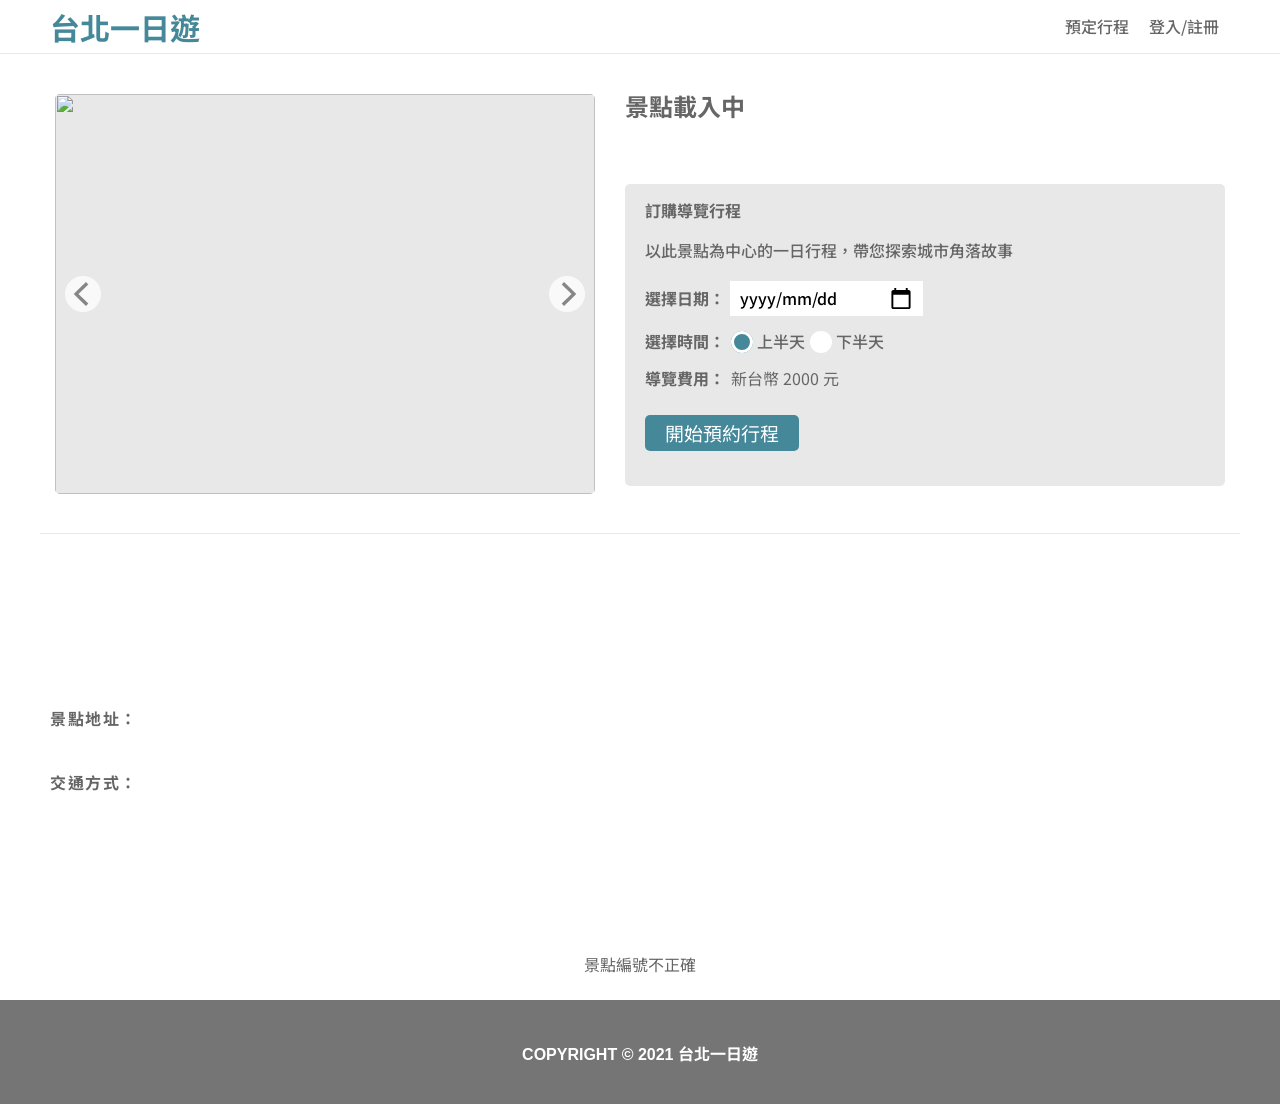
==== static/attraction.html @ 77b0549b "Complete attraction page RWD and interactions" ====
<!doctype html>
<html lang="zh-Hant">
  <head>
    <meta charset="UTF-8" />
    <meta name="viewport" content="width=device-width, initial-scale=1.0" />
    <meta name="description" content="台北一日遊景點與導覽行程" />
    <title>景點介紹｜台北一日遊</title>
    <link rel="preconnect" href="https://fonts.googleapis.com" />
    <link rel="preconnect" href="https://fonts.gstatic.com" crossorigin />
    <link href="https://fonts.googleapis.com/css2?family=Noto+Sans+TC:wght@400;500;700&display=swap" rel="stylesheet" />
    <link rel="stylesheet" href="/static/css/attraction.css?v=1.0.22" />
    <link rel="stylesheet" href="/static/css/navigation.css?v=1.0.5" />
    <script src="/static/js/attraction.js?v=1.0.0" defer></script>
  </head>
  <body>
    <header class="site-header">
      <nav class="navigation" aria-label="主要導覽">
        <a class="brand" href="/">台北一日遊</a>
        <div class="navigation__links">
          <a href="/booking">預定行程</a>
          <button class="navigation__member" type="button">登入/註冊</button>
        </div>
      </nav>
    </header>
    <main>
      <section class="attraction-hero" aria-live="polite">
        <div class="slideshow" id="slideshow" aria-label="景點圖片輪播">
          <img class="slideshow__image" id="attraction-image" src="" alt="" />
          <button class="slideshow__arrow slideshow__arrow--left" id="previous-image" type="button" aria-label="上一張圖片">
            <img src="/static/images/attraction_arrow_left.png?v=1" alt="" />
          </button>
          <button class="slideshow__arrow slideshow__arrow--right" id="next-image" type="button" aria-label="下一張圖片">
            <img src="/static/images/attraction_arrow_right.png?v=1" alt="" />
          </button>
          <div class="slideshow__indicators" id="image-indicators" aria-hidden="true"></div>
        </div>
        <div class="profile">
          <h1 id="attraction-name">景點載入中</h1>
          <p class="profile__summary" id="attraction-summary"></p>
          <form class="booking-form" id="booking-form">
            <h2>訂購導覽行程</h2>
            <p>以此景點為中心的一日行程，帶您探索城市角落故事</p>
            <div class="booking-field booking-field--date">
              <label for="tour-date">選擇日期：</label>
              <div class="date-control">
                <input id="tour-date" name="date" type="date" required />
                <span class="date-control__placeholder" aria-hidden="true">yyyy/mm/dd</span>
              </div>
            </div>
            <fieldset class="booking-field booking-field--time">
              <legend>選擇時間：</legend>
              <label><input type="radio" name="time" value="morning" checked />上半天</label>
              <label><input type="radio" name="time" value="afternoon" />下半天</label>
            </fieldset>
            <div class="booking-field booking-field--price">
              <span class="booking-field__label">導覽費用：</span>
              <span id="tour-price">新台幣 2000 元</span>
            </div>
            <button class="booking-form__submit" type="submit">開始預約行程</button>
          </form>
        </div>
      </section>
      <section class="attraction-details" aria-label="景點資訊">
        <p class="attraction-details__description" id="attraction-description"></p>
        <h2>景點地址：</h2>
        <p id="attraction-address"></p>
        <h2>交通方式：</h2>
        <p id="attraction-transport"></p>
      </section>
      <p class="page-status" id="page-status" role="status"></p>
    </main>
    <footer class="site-footer">COPYRIGHT © 2021 台北一日遊</footer>
  </body>
</html>
---- static/css/attraction.css ----
:root {
  --cyan: #448899;
  --gray-70: #666666;
  --gray-50: #757575;
  --gray-20: #e8e8e8;
  --white: #ffffff;
  --black: #000000;
  --content-width: 1200px;
}

* { box-sizing: border-box; }

html { min-width: 320px; }

body {
  display: flex;
  flex-direction: column;
  min-height: 100vh;
  margin: 0;
  color: var(--gray-70);
  background: var(--white);
  font-family: "Noto Sans TC", Arial, sans-serif;
  font-size: 16px;
  font-weight: 400;
}

button, input { font: inherit; }
button { color: inherit; }
a { color: inherit; text-decoration: none; }

.site-header {
  height: 54px;
  border-bottom: 1px solid var(--gray-20);
  background: var(--white);
}

.navigation {
  display: flex;
  align-items: center;
  justify-content: space-between;
  width: min(100%, var(--content-width));
  height: 54px;
  margin: 0 auto;
}

.brand {
  color: var(--cyan);
  font-family: "Noto Sans TC", Arial, sans-serif;
  font-size: 30px;
  font-weight: 700;
  line-height: 34px;
  white-space: nowrap;
}

.navigation__links {
  display: flex;
  align-items: center;
  height: 100%;
  gap: 20px;
  color: var(--gray-70);
  font-size: 16px;
  font-weight: 500;
  line-height: 20px;
}

.navigation__member {
  padding: 0;
  border: 0;
  background: none;
  cursor: pointer;
}

main { flex: 1 0 auto; }

.attraction-hero {
  display: grid;
  grid-template-columns: 540px 600px;
  column-gap: 30px;
  width: var(--content-width);
  height: 480px;
  margin: 0 auto;
  padding: 40px 15px;
  border-bottom: 1px solid var(--gray-20);
}

.slideshow { position: relative; width: 540px; height: 400px; overflow: hidden; border-radius: 5px; background: var(--gray-20); }
.slideshow__image { display: block; width: 100%; height: 100%; object-fit: cover; }
.slideshow__arrow {
  position: absolute;
  top: 182px;
  display: block;
  width: 36px;
  min-width: 36px;
  max-width: 36px;
  height: 36px;
  min-height: 36px;
  max-height: 36px;
  padding: 0;
  overflow: hidden;
  border: none;
  border-radius: 0;
  outline: none;
  background: transparent;
  box-shadow: none;
  opacity: .75;
  appearance: none;
  -webkit-appearance: none;
  cursor: pointer;
  transition: opacity 0.15s ease;
}
.slideshow__arrow--left { left: 10px; }
.slideshow__arrow--right { right: 10px; }
.slideshow__arrow:hover,
.slideshow__arrow:focus,
.slideshow__arrow:focus-visible {
  border: none;
  outline: none;
  box-shadow: none;
  opacity: 1;
}
.slideshow__arrow img {
  display: block;
  width: 36px;
  min-width: 36px;
  height: 36px;
  min-height: 36px;
  border: 0;
  object-fit: contain;
}
.slideshow__indicators { position: absolute; right: 0; bottom: 0; left: 0; display: flex; height: 5px; opacity: .75; }
.slideshow__indicator { flex: 1 1 0; height: 5px; background: var(--white); opacity: .75; }
.slideshow__indicator--active { background: var(--black); opacity: 1; }

.profile { width: 600px; height: 400px; overflow: hidden; }
.profile h1 { height: 33px; margin: 0; font-size: 24px; font-weight: 700; line-height: 24px; }
.profile__summary { height: 22px; margin: 17px 0 18px; font-weight: 500; line-height: 13.3px; }

.booking-form { position: relative; height: 302px; padding: 20px; overflow: hidden; border-radius: 5px; background: var(--gray-20); }
.booking-form h2 { height: 22px; margin: 0; font-size: 16px; font-weight: 700; line-height: 13.3px; }
.booking-form > p { height: 24px; margin: 18px 0 13px; font-weight: 500; line-height: 13.3px; }
.booking-field { display: flex; align-items: center; height: 35px; margin: 0 0 15px; padding: 0; border: 0; line-height: 13.3px; }
.booking-field label, .booking-field legend, .booking-field__label { font-weight: 700; }
.date-control {
  position: relative;
  width: 193px;
  min-width: 193px;
  height: 35px;
  margin-left: 5px;
  overflow: hidden;
  background: var(--white);
}

.booking-field--date input {
  position: absolute;
  inset: 0;
  width: 193px;
  height: 35px;
  margin: 0;
  padding: 6px 10px 5px;
  border: 0;
  outline: 0;
  background: transparent;
  color: var(--black);
  font-size: 16px;
  font-weight: 500;
  line-height: 25px;
}

.booking-field--date input::-webkit-datetime-edit { opacity: 0; }
.booking-field--date input:valid::-webkit-datetime-edit { opacity: 1; }
.booking-field--date input::-webkit-calendar-picker-indicator {
  width: 24px;
  height: 24px;
  margin: 0;
  padding: 0;
  cursor: pointer;
}

.date-control__placeholder {
  position: absolute;
  top: 5px;
  left: 10px;
  width: 149px;
  height: 25px;
  overflow: hidden;
  color: var(--black);
  font-size: 16px;
  font-weight: 500;
  line-height: 25px;
  pointer-events: none;
}

.date-control input:valid + .date-control__placeholder { display: none; }
.booking-field--time { height: 22px; margin-bottom: 15px; }
.booking-field--time legend { float: left; width: 86px; padding: 0; }
.booking-field--time label { display: flex; align-items: center; margin-right: 5px; font-weight: 500; white-space: nowrap; }
.booking-field--time input {
  appearance: none;
  -webkit-appearance: none;
  width: 22px;
  height: 22px;
  margin: 0 4px 0 0;
  border: 0;
  border-radius: 50%;
  background: var(--white);
  cursor: pointer;
}
.booking-field--time input:checked {
  background: var(--cyan);
  box-shadow: inset 0 0 0 3px var(--white);
}
.booking-field--price { height: 22px; margin-bottom: 25px; }
.booking-field__label { width: 86px; }
.booking-form__submit { height: 36px; padding: 10px 20px; border: 0; border-radius: 5px; background: var(--cyan); color: var(--white); font-size: 19px; font-weight: 400; line-height: 16px; cursor: pointer; }

.attraction-details {
  width: var(--content-width);
  min-height: 442px;
  margin: 0 auto;
  padding: 40px 10px;
  font-size: 16px;
  letter-spacing: 1.5px;
  line-height: 2;
}
.attraction-details p { margin: 0; }
.attraction-details__description { min-height: 96px; margin-bottom: 32px !important; }
.attraction-details h2 {
  height: 32px;
  margin: 0;
  font-size: 16px;
  font-weight: 700;
  letter-spacing: 1.5px;
  line-height: 32px;
}
.attraction-details h2:not(:first-of-type) { margin-top: 32px; }

.page-status { width: min(100%, var(--content-width)); margin: -24px auto 24px; text-align: center; }
.site-footer {
  display: flex;
  flex: 0 0 auto;
  align-items: flex-start;
  justify-content: center;
  width: 100%;
  min-height: 104px;
  padding-top: 45px;
  color: var(--white);
  background: var(--gray-50);
  font-family: Arial, "Noto Sans TC", sans-serif;
  font-size: 16px;
  font-weight: 700;
  line-height: 20px;
}

@media (max-width: 1230px) {
  html,
  body {
    width: 100%;
    max-width: 100%;
    overflow-x: hidden;
  }

  body,
  main,
  .site-header,
  .navigation,
  .site-footer { max-width: 100vw; }

  main,
  .site-header,
  .site-footer { overflow-x: hidden; }

  .navigation {
    padding-right: 15px;
    padding-left: 15px;
  }
}

@media (min-width: 1231px) {
  .navigation {
    width: min(100%, 1200px);
    padding-right: 10px;
    padding-left: 10px;
  }

  .navigation__links {
    flex: 0 0 175px;
    width: 175px;
    height: 34px;
    gap: 0;
  }

  .navigation__links > a,
  .navigation__member {
    padding: 10px;
    font-family: "Noto Sans TC", Arial, sans-serif;
    font-size: 16px;
    font-weight: 500;
    line-height: 13.3px;
  }
}

@media (min-width: 601px) and (max-width: 1230px) {
  .navigation {
    padding-right: 10px;
    padding-left: 10px;
  }
}

@media (max-width: 1200px) {
  .attraction-hero, .attraction-details { width: 100%; }
  .attraction-hero { grid-template-columns: minmax(0, 45%) minmax(0, 50%); justify-content: center; }
  .slideshow, .profile { width: 100%; }
}

@media (min-width: 601px) and (max-width: 900px) {
  .attraction-hero {
    grid-template-columns: minmax(0, 1fr) minmax(325px, 51%);
    column-gap: 20px;
    height: 500px;
    padding: 40px 10px;
  }

  .profile { height: 420px; }

  .booking-form {
    height: 320px;
  }

  .booking-form > p {
    height: auto;
    min-height: 48px;
    margin: 18px 0 13px;
    line-height: normal;
  }

  .booking-field label,
  .booking-field legend,
  .booking-field__label { white-space: nowrap; }

  .booking-form__submit {
    position: absolute;
    bottom: 20px;
    left: 20px;
  }
}

@media (min-width: 601px) and (max-width: 1279px) {
  .slideshow,
  .profile {
    height: 400px;
  }

  .booking-form {
    height: 302px;
  }
}

@media (max-width: 600px) {
  .navigation {
    justify-content: flex-start;
    gap: 15px;
    padding-right: 10px;
    padding-left: 10px;
  }
  .brand { font-size: 30px; }
  .navigation__links { gap: 20px; }
  .navigation__links > * { flex: 0 0 auto; white-space: nowrap; }
  .attraction-hero {
    position: relative;
    display: flex;
    flex-direction: column;
    width: 100%;
    height: 800px;
    padding: 0 10px 40px;
    border-bottom: 0;
  }
  .attraction-hero::after {
    position: absolute;
    right: 10px;
    bottom: 0;
    left: 10px;
    height: 1px;
    background: var(--gray-20);
    content: "";
  }
  .slideshow { flex: 0 0 auto; width: calc(100% + 20px); height: 350px; margin-left: -10px; border-radius: 0; }
  .slideshow__image { width: 100%; height: 350px; object-fit: cover; }
  .slideshow__arrow { top: 157px; }
  .profile { flex: 0 0 auto; width: 100%; height: 390px; margin-top: 20px; }
  .profile h1 { height: 33px; }
  .profile__summary { margin: 15px 0 20px; }
  .booking-form {
    height: 300px;
    padding: 15px 20px 20px;
  }
  .booking-form > p {
    height: auto;
    min-height: 48px;
    margin: 18px 0 13px;
    font-family: "Noto Sans TC", Arial, sans-serif;
    font-size: 16px;
    font-weight: 400;
    line-height: normal;
  }
  .booking-field { margin-bottom: 15px; }
  .date-control {
    position: absolute;
    top: 115px;
    left: 106px;
    margin: 0;
  }
  .booking-field--price { margin-bottom: 25px; }
  .booking-form__submit {
    position: absolute;
    top: 249px;
    left: 20px;
    width: 154px;
    min-width: 154px;
    max-width: 154px;
    height: 36px;
    min-height: 36px;
    max-height: 36px;
    margin: 0;
    padding: 10px 20px;
  }
  .attraction-details { min-height: 792px; padding: 40px 20px; }
  .attraction-details__description { min-height: 0; margin-bottom: 32px !important; }
  .attraction-details h2:not(:first-of-type) { margin-top: 32px; }
  .site-footer { min-height: 104px; }
}

@media (min-width: 372px) and (max-width: 500px) {
  .navigation { position: relative; }
  .navigation__links {
    position: absolute;
    top: 10px;
    right: 10px;
    display: flex;
    align-items: center;
    justify-content: flex-start;
    width: 175px;
    min-width: 0;
    height: 34px;
    gap: 0;
  }
  .navigation__links > a,
  .navigation__member {
    position: static;
    margin: 0;
    padding: 10px;
    font-family: "Noto Sans TC", Arial, sans-serif;
    font-size: 16px;
    font-weight: 500;
    line-height: 13.3px;
  }
}

@media (max-width: 371px) {
  .navigation { position: relative; }
  .navigation__links {
    position: absolute;
    top: 10px;
    right: 10px;
    left: 175px;
    display: flex;
    align-items: center;
    justify-content: flex-start;
    width: 175px;
    min-width: 0;
    height: 34px;
    gap: 0;
  }
  .navigation__links > a,
  .navigation__member {
    position: static;
    margin: 0;
    padding: 10px;
    font-family: "Noto Sans TC", Arial, sans-serif;
    font-size: 16px;
    font-weight: 500;
    line-height: 13.3px;
  }
}

@media (max-width: 359px) {
  .booking-form { padding-right: 14px; padding-left: 14px; }
  .booking-field--time legend, .booking-field__label { width: 82px; }
}
---- static/css/navigation.css ----
.site-header {
  flex: 0 0 auto;
  height: 54px;
  border: 0;
  background: #ffffff;
  font-family: Arial, "Noto Sans TC", sans-serif;
}

.navigation {
  display: flex;
  align-items: center;
  justify-content: space-between;
  width: min(100%, 1200px);
  height: 54px;
  margin: 0 auto;
  padding: 0;
  font-family: Arial, "Noto Sans TC", sans-serif;
}

.brand {
  color: #448899;
  font-family: "Noto Sans TC", Arial, sans-serif;
  font-size: 30px;
  font-weight: 700;
  line-height: 34px;
  white-space: nowrap;
}

.navigation__links {
  display: flex;
  align-items: center;
  height: 100%;
  gap: 20px;
  color: #666666;
  font-family: Arial, "Noto Sans TC", sans-serif;
  font-size: 16px;
  font-weight: 500;
  line-height: 20px;
}

.navigation__links > a {
  color: inherit;
  text-decoration: none;
  white-space: nowrap;
}

.navigation__member {
  padding: 0;
  border: 0;
  background: none;
  color: inherit;
  cursor: pointer;
  white-space: nowrap;
}

@media (max-width: 1230px) {
  .navigation {
    max-width: 100vw;
    padding-right: 15px;
    padding-left: 15px;
  }
}

@media (min-width: 1231px) {
  .navigation {
    width: min(100%, 1200px);
    padding-right: 10px;
    padding-left: 10px;
  }

  .navigation__links {
    flex: 0 0 175px;
    width: 175px;
    height: 34px;
    gap: 0;
  }

  .navigation__links > a,
  .navigation__member {
    padding: 10px;
    font-family: "Noto Sans TC", Arial, sans-serif;
    font-size: 16px;
    font-weight: 500;
    line-height: 13.3px;
  }
}

@media (min-width: 601px) and (max-width: 1230px) {
  .navigation {
    padding-right: 10px;
    padding-left: 10px;
  }
}

@media (min-width: 601px) {
  .site-header {
    border-bottom: 1px solid #e8e8e8;
  }
}

@media (max-width: 600px) {
  .navigation {
    justify-content: flex-start;
    gap: 15px;
    padding-right: 10px;
    padding-left: 10px;
  }

  .brand { font-size: 30px; }
  .navigation__links { gap: 20px; }
  .navigation__links > * { flex: 0 0 auto; white-space: nowrap; }
}

@media (min-width: 372px) and (max-width: 600px) {
  .navigation {
    justify-content: space-between;
    gap: 0;
    padding-right: 10px;
  }
}

@media (min-width: 372px) and (max-width: 500px) {
  .navigation { position: relative; }

  .navigation__links {
    position: absolute;
    top: 10px;
    right: 10px;
    display: flex;
    align-items: center;
    justify-content: flex-start;
    width: 175px;
    min-width: 0;
    height: 34px;
    gap: 0;
  }

  .navigation__links > a,
  .navigation__member {
    position: static;
    margin: 0;
    padding: 10px;
    font-family: "Noto Sans TC", Arial, sans-serif;
    font-size: 16px;
    font-weight: 500;
    line-height: 13.3px;
  }
}

@media (max-width: 371px) {
  .navigation { position: relative; }

  .navigation__links {
    position: absolute;
    top: 10px;
    right: 10px;
    left: 175px;
    display: flex;
    align-items: center;
    justify-content: flex-start;
    width: 175px;
    min-width: 0;
    height: 34px;
    gap: 0;
  }

  .navigation__links > a,
  .navigation__member {
    position: static;
    margin: 0;
    padding: 10px;
    font-family: "Noto Sans TC", Arial, sans-serif;
    font-size: 16px;
    font-weight: 500;
    line-height: 13.3px;
  }
}
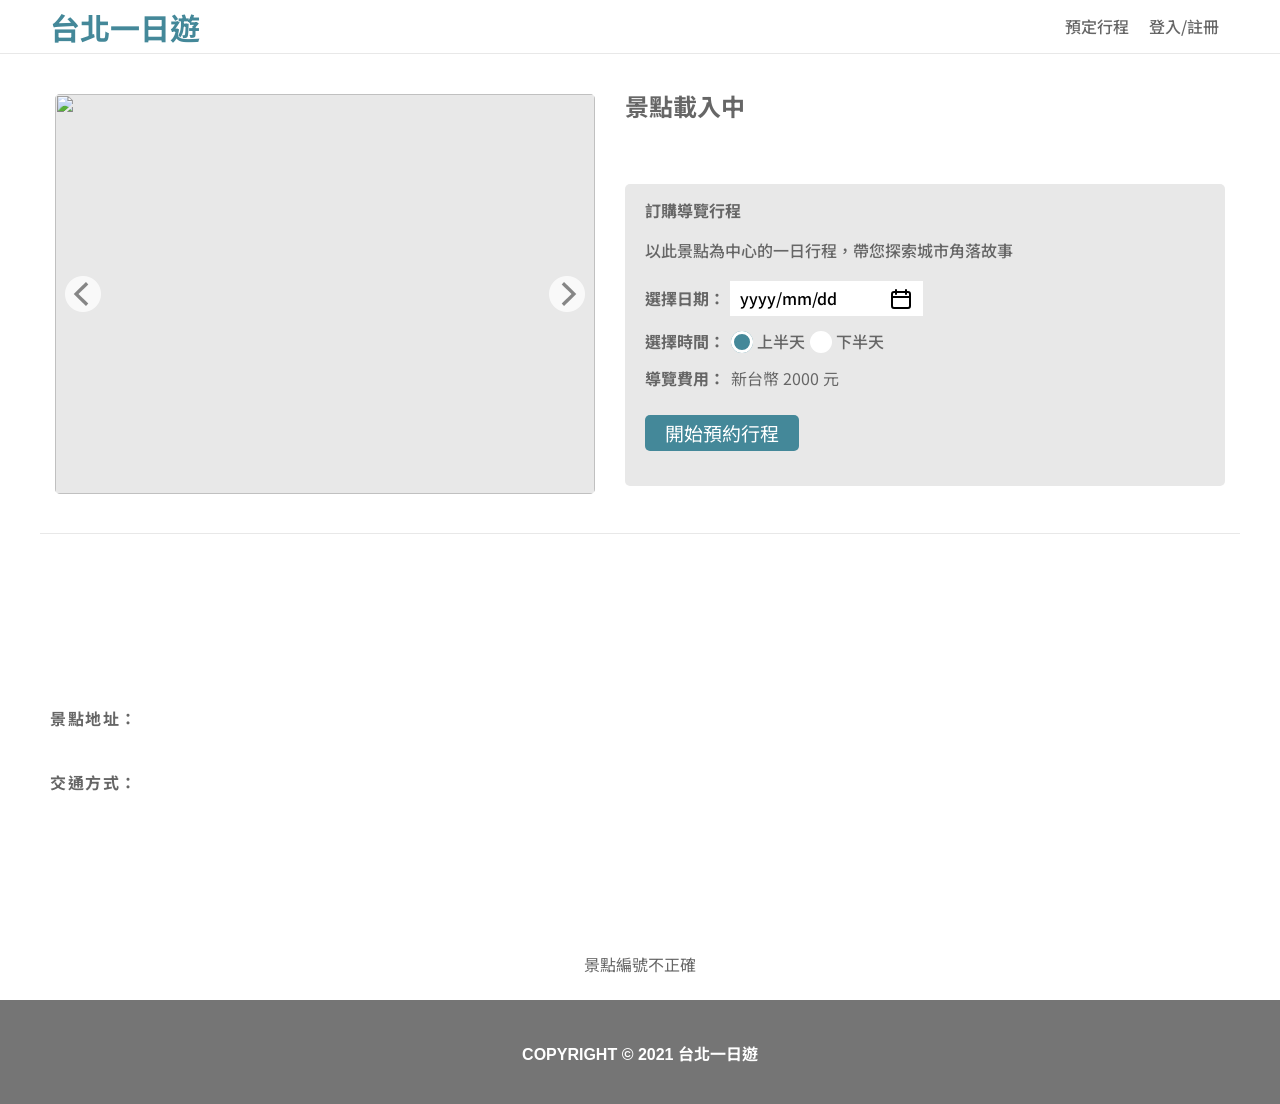
==== commit 6712f511: "Improve mobile attraction layout stability" ====
--- a/static/attraction.html
+++ b/static/attraction.html
@@ -8,7 +8,7 @@
     <link rel="preconnect" href="https://fonts.googleapis.com" />
     <link rel="preconnect" href="https://fonts.gstatic.com" crossorigin />
     <link href="https://fonts.googleapis.com/css2?family=Noto+Sans+TC:wght@400;500;700&display=swap" rel="stylesheet" />
-    <link rel="stylesheet" href="/static/css/attraction.css?v=1.0.22" />
+    <link rel="stylesheet" href="/static/css/attraction.css?v=1.0.24" />
     <link rel="stylesheet" href="/static/css/navigation.css?v=1.0.5" />
     <script src="/static/js/attraction.js?v=1.0.0" defer></script>
   </head>
--- a/static/css/attraction.css
+++ b/static/css/attraction.css
@@ -150,6 +150,18 @@
   background: var(--white);
 }
 
+.date-control::after {
+  position: absolute;
+  top: 6px;
+  right: 10px;
+  z-index: 2;
+  width: 24px;
+  height: 24px;
+  background: center / 24px 24px no-repeat url("data:image/svg+xml,%3Csvg xmlns='http://www.w3.org/2000/svg' width='24' height='24' viewBox='0 0 24 24' fill='none'%3E%3Crect x='3' y='5' width='18' height='16' rx='2' stroke='%23000' stroke-width='2'/%3E%3Cpath d='M7 3v4M17 3v4M3 10h18' stroke='%23000' stroke-width='2' stroke-linecap='round'/%3E%3C/svg%3E");
+  content: "";
+  pointer-events: none;
+}
+
 .booking-field--date input {
   position: absolute;
   inset: 0;
@@ -169,10 +181,15 @@
 .booking-field--date input::-webkit-datetime-edit { opacity: 0; }
 .booking-field--date input:valid::-webkit-datetime-edit { opacity: 1; }
 .booking-field--date input::-webkit-calendar-picker-indicator {
+  position: absolute;
+  top: 6px;
+  right: 10px;
+  z-index: 3;
   width: 24px;
   height: 24px;
   margin: 0;
   padding: 0;
+  opacity: 0;
   cursor: pointer;
 }
 
@@ -370,7 +387,8 @@
     display: flex;
     flex-direction: column;
     width: 100%;
-    height: 800px;
+    height: auto;
+    min-height: 800px;
     padding: 0 10px 40px;
     border-bottom: 0;
   }
@@ -386,34 +404,67 @@
   .slideshow { flex: 0 0 auto; width: calc(100% + 20px); height: 350px; margin-left: -10px; border-radius: 0; }
   .slideshow__image { width: 100%; height: 350px; object-fit: cover; }
   .slideshow__arrow { top: 157px; }
-  .profile { flex: 0 0 auto; width: 100%; height: 390px; margin-top: 20px; }
+  .profile {
+    flex: 0 0 auto;
+    width: 100%;
+    height: auto;
+    min-height: 390px;
+    margin-top: 20px;
+    overflow: visible;
+  }
   .profile h1 { height: 33px; }
   .profile__summary { margin: 15px 0 20px; }
   .booking-form {
-    height: 300px;
-    padding: 15px 20px 20px;
+    display: flex;
+    flex-direction: column;
+    height: auto;
+    min-height: 300px;
+    padding: 15px 20px;
+    overflow: visible;
   }
   .booking-form > p {
     height: auto;
     min-height: 48px;
-    margin: 18px 0 13px;
+    margin: 18px 0 12px;
     font-family: "Noto Sans TC", Arial, sans-serif;
     font-size: 16px;
     font-weight: 400;
     line-height: normal;
   }
   .booking-field { margin-bottom: 15px; }
+  .booking-field--date {
+    display: grid;
+    grid-template-columns: max-content minmax(0, 193px);
+    column-gap: 5px;
+  }
   .date-control {
-    position: absolute;
-    top: 115px;
-    left: 106px;
+    position: relative;
+    width: 100%;
+    min-width: 0;
+    max-width: 193px;
     margin: 0;
   }
+  .booking-field--date input {
+    display: block;
+    width: 100%;
+    min-width: 0;
+    max-width: 193px;
+    border-radius: 0;
+    font-family: "Noto Sans TC", Arial, sans-serif;
+    -webkit-appearance: none;
+    appearance: none;
+    -webkit-min-logical-width: 0;
+  }
+  .booking-field--date input::-webkit-date-and-time-value {
+    min-height: 25px;
+    padding: 0;
+    text-align: left;
+  }
+  .booking-field--date input::-webkit-datetime-edit { padding: 0; }
   .booking-field--price { margin-bottom: 25px; }
   .booking-form__submit {
-    position: absolute;
-    top: 249px;
-    left: 20px;
+    position: static;
+    align-self: flex-start;
     width: 154px;
     min-width: 154px;
     max-width: 154px;
